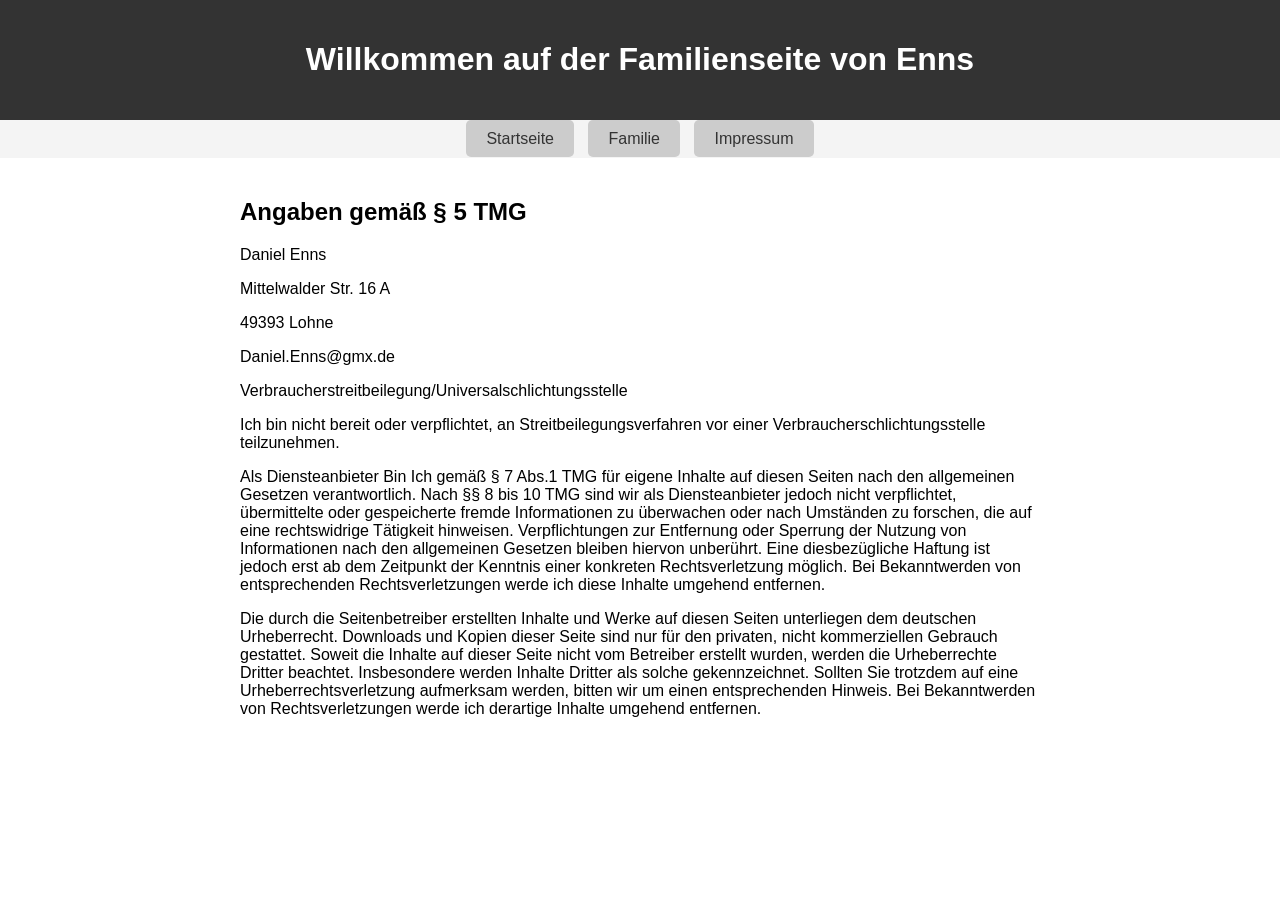
==== Impressum.html @ 5a486d4f "Update and rename impressum.html to Impressum.html" ====
<!DOCTYPE html>
<html lang="en">
<head>
    <meta charset="UTF-8">
    <meta name="viewport" content="width=device-width, initial-scale=1.0">
    <title>Meine einfache Webseite</title>
    <link rel="stylesheet" href="styles.css">
</head>
<body>
    <header>
        <h1>Willkommen auf der Familienseite von Enns</h1>
    </header>
    <nav>
        <a href="index.html">Startseite</a>
		<a href="familie.html">Familie</a>
        <a href="Impressum.html">Impressum</a>
    </nav>
    <div class="container">
        <h2> Angaben gemäß § 5 TMG</h2>
        <p>Daniel Enns</p>
		<p>Mittelwalder Str. 16 A</p>
		<p>49393 Lohne</p>
		<p>Daniel.Enns@gmx.de</p>
        <p></p>
		<p> Verbraucherstreitbeilegung/Universalschlichtungsstelle</p>
		 <p> Ich bin nicht bereit oder verpflichtet, an Streitbeilegungsverfahren vor einer Verbraucherschlichtungsstelle teilzunehmen.</p>
		 <p>  Als Diensteanbieter Bin Ich gemäß § 7 Abs.1 TMG für eigene Inhalte auf diesen Seiten nach den allgemeinen Gesetzen verantwortlich.
		 Nach §§ 8 bis 10 TMG sind wir als Diensteanbieter jedoch nicht verpflichtet, übermittelte oder gespeicherte fremde Informationen 
		 zu überwachen oder nach Umständen zu forschen, die auf eine rechtswidrige Tätigkeit hinweisen. Verpflichtungen zur Entfernung 
		 oder Sperrung der Nutzung von Informationen nach den allgemeinen Gesetzen bleiben hiervon unberührt. 
		 Eine diesbezügliche Haftung ist jedoch erst ab dem Zeitpunkt der Kenntnis einer konkreten Rechtsverletzung möglich.
		 Bei Bekanntwerden von entsprechenden Rechtsverletzungen werde ich diese Inhalte umgehend entfernen.   </p>
		 <p>  Die durch die Seitenbetreiber erstellten Inhalte und Werke auf diesen Seiten unterliegen dem deutschen Urheberrecht. 
		 Downloads und Kopien dieser Seite sind nur für den privaten, nicht kommerziellen Gebrauch gestattet. Soweit die Inhalte auf 
		 dieser Seite nicht vom Betreiber erstellt wurden, werden die Urheberrechte Dritter beachtet. Insbesondere werden Inhalte Dritter 
		 als solche gekennzeichnet. Sollten Sie trotzdem auf eine Urheberrechtsverletzung aufmerksam werden, bitten wir um einen entsprechenden
		 Hinweis.
		 Bei Bekanntwerden von Rechtsverletzungen werde ich derartige Inhalte umgehend entfernen. </p>
    </div>
</body>
</html>
---- styles.css ----
body {
    font-family: Arial, sans-serif;
    margin: 0;
    padding: 0;
}

header {
    background-color: #333;
    color: #fff;
    padding: 20px;
    text-align: center;
}

nav {
    background-color: #f4f4f4;
    padding: 10px;
    text-align: center;
}

nav a {
    text-decoration: none;
    color: #333;
    padding: 10px 20px;
    border-radius: 5px;
    margin: 0 5px;
    background-color: #ccc;
}

nav a:hover {
    background-color: #999;
    color: #fff;
}

.container {
    max-width: 800px;
    margin: 0 auto;
    padding: 20px;
}
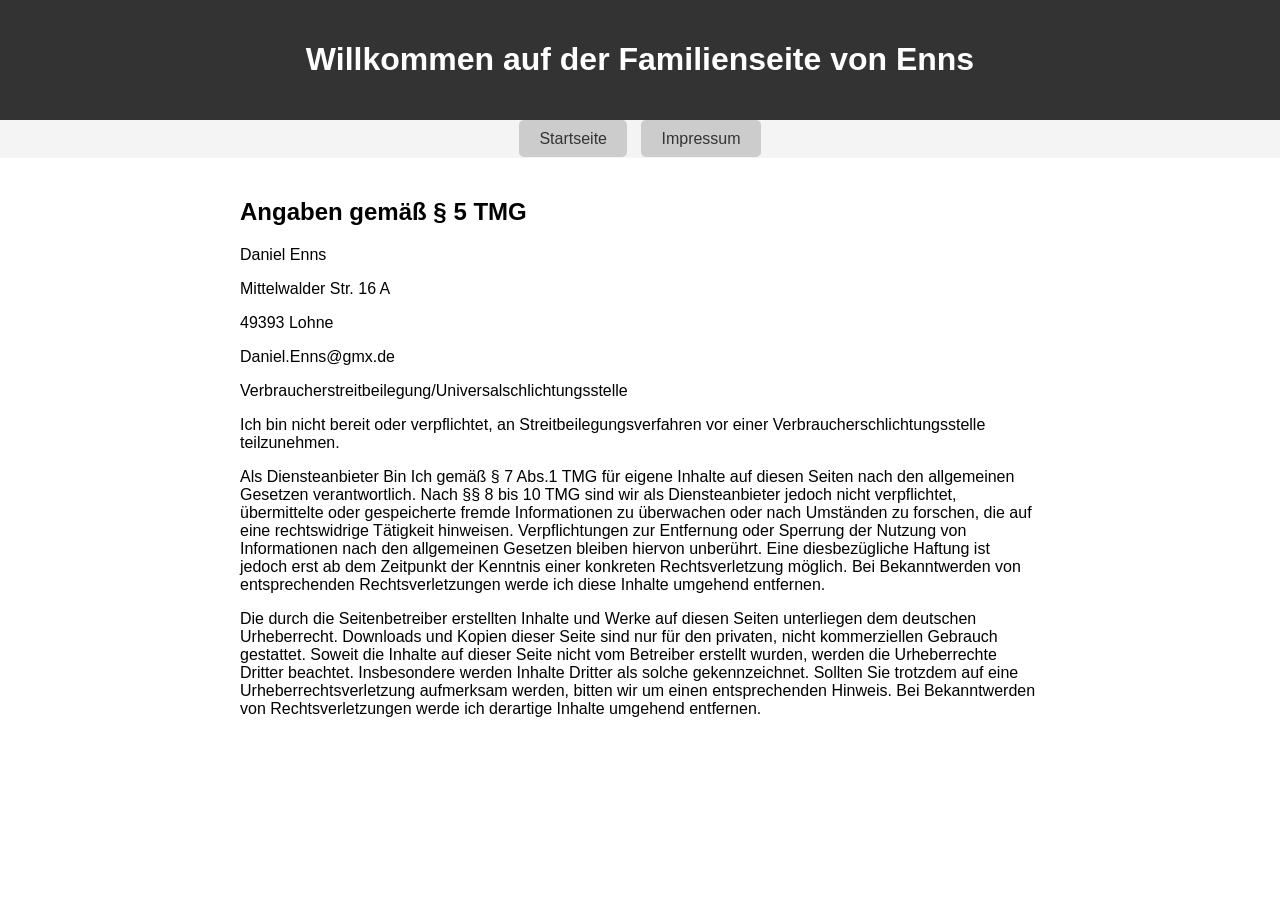
==== commit dd114b37: "Update and rename impressum.html to Impressum.html" ====
--- a/Impressum.html
+++ b/Impressum.html
@@ -12,7 +12,7 @@
     </header>
     <nav>
         <a href="index.html">Startseite</a>
-		<a href="familie.html">Familie</a>
+	
         <a href="Impressum.html">Impressum</a>
     </nav>
     <div class="container">
